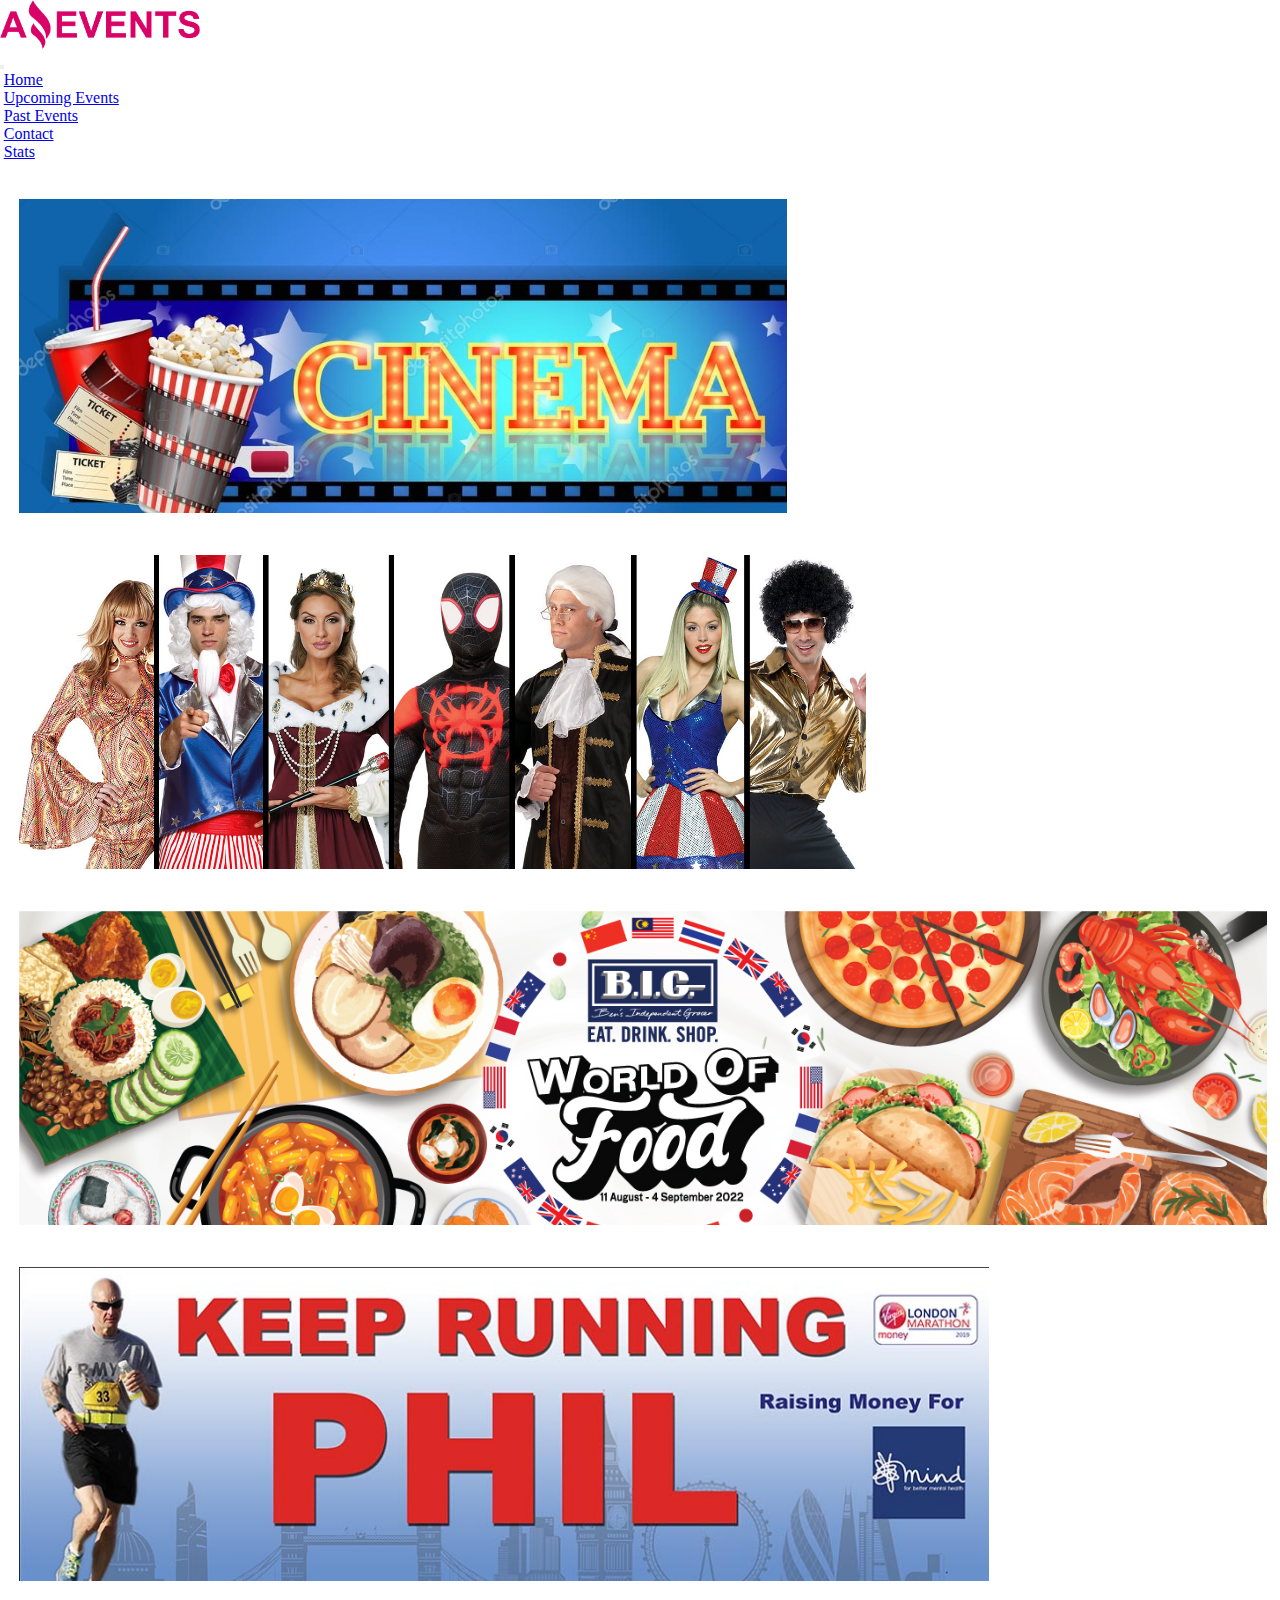
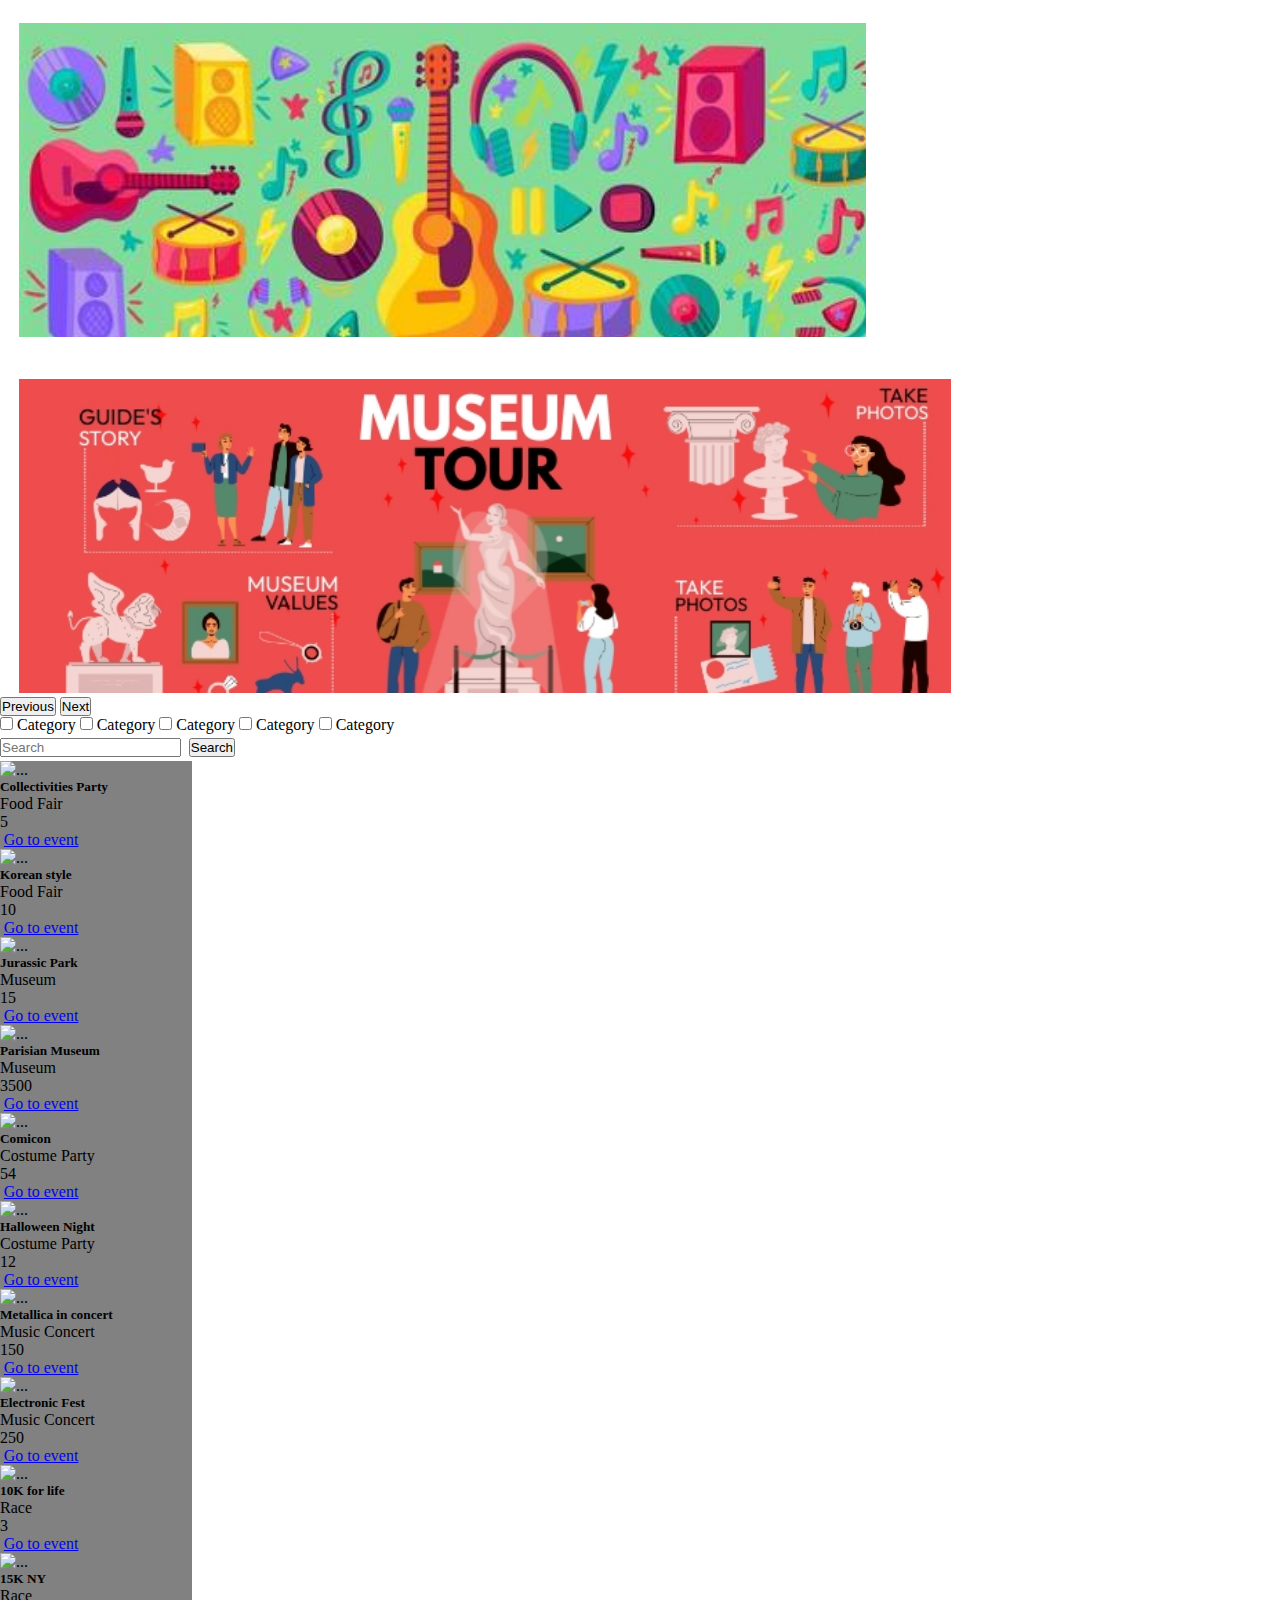
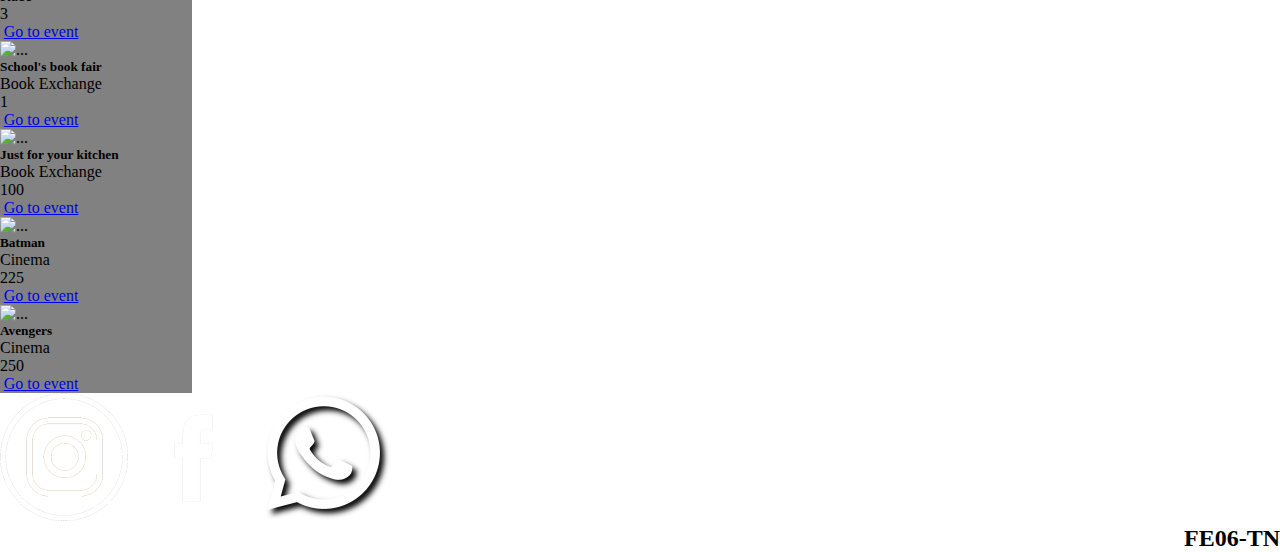
==== index.html @ b4ef026f "Commit inicial" ====
<!DOCTYPE html>
<html lang="en">
    <head>
        <meta charset="UTF-8">
        <meta http-equiv="X-UA-Compatible" content="IE=edge">
        <meta name="viewport" content="width=device-width, initial-scale=1.0">
        <title>Home</title>
        <link rel="stylesheet" href="./assets/styles/style.css">
        <link rel="shortcut icon"
            href="./assets/images/Logo Amazing Events.ico"
            type="image/x-icon">
        <link
            href="https://cdn.jsdelivr.net/npm/bootstrap@5.3.0-alpha1/dist/css/bootstrap.min.css"
            rel="stylesheet"
            integrity="sha384-GLhlTQ8iRABdZLl6O3oVMWSktQOp6b7In1Zl3/Jr59b6EGGoI1aFkw7cmDA6j6gD"
            crossorigin="anonymous">
    </head>
    <body>
        <header>
            <div class="container-fluid d-flex justify-content-around p-5
                bg-secondary">
                <img class="logo" src="./assets/images/Logo Amazing Events.png"
                    alt="">
                <nav class="navbar navbar-expand-lg navbar-light">
                    <div class="container">
                        <button class="navbar-toggler" type="button"
                            data-bs-toggle="collapse"
                            data-bs-target="#navbarSupportedContent"
                            aria-controls="navbarSupportedContent"
                            aria-expanded="false" aria-label="Toggle
                            navigation">
                            <span class="navbar-toggler-icon"></span>
                        </button>
                        <div class="collapse navbar-collapse"
                            id="navbarSupportedContent">
                            <ul class="navbar-nav">
                                <li class="nav-item">
                                    <a class="btn btn-primary"
                                        aria-current="page" role="button"
                                        href="/index.html">Home</a>
                                </li>
                                <li class="nav-item">
                                    <a class="btn btn-primary"
                                        aria-current="page" role="button"
                                        href="../pages/upcomingevents.html">Upcoming
                                        Events</a>
                                </li>
                                <li class="nav-item">
                                    <a class="btn btn-primary"
                                        aria-current="page" role="button"
                                        href="../pages/pastevents.html">Past
                                        Events</a>
                                </li>
                                <li class="nav-item">
                                    <a class="btn btn-primary"
                                        aria-current="page" role="button"
                                        href="../pages/contact.html">Contact</a>
                                </li>
                                <li class="nav-item">
                                    <a class="btn btn-primary"
                                        aria-current="page" role="button"
                                        href="../pages/stats.html">Stats</a>
                                </li>
                            </ul>
                        </div>
                    </div>
                </nav>
            </div>
        </header>
        <div class="container-fluid">
            <div id="carouselAEvents" class="carousel slide">
                <div class="carousel-inner">
                    <div class="carousel-item active">
                        <img src="./assets/images/cinemabanner.jpg"
                            class="d-block
                            w-100"
                            alt="...">
                    </div>
                    <div class="carousel-item">
                        <img src="./assets/images/costumebanner.jpg"
                            class="d-block
                            w-100" alt="...">
                    </div>
                    <div class="carousel-item">
                        <img src="./assets/images/foodfairbanner.jpg"
                            class="d-block
                            w-100" alt="...">
                    </div>
                    <div class="carousel-item">
                        <img src="./assets/images/marathonbanner.jpg"
                            class="d-block
                            w-100" alt="...">
                    </div>
                    <div class="carousel-item">
                        <img src="./assets/images/musicbanner.jpg"
                            class="d-block
                            w-100" alt="...">
                    </div>
                    <div class="carousel-item">
                        <img src="./assets/images/museumbanner.jpg"
                            class="d-block
                            w-100" alt="...">
                    </div>
                </div>
                <button class="carousel-control-prev" type="button"
                    data-bs-target="#carouselAEvents" data-bs-slide="prev">
                    <span class="carousel-control-prev-icon"
                        aria-hidden="true"></span>
                    <span class="visually-hidden">Previous</span>
                </button>
                <button class="carousel-control-next" type="button"
                    data-bs-target="#carouselAEvents" data-bs-slide="next">
                    <span class="carousel-control-next-icon"
                        aria-hidden="true"></span>
                    <span class="visually-hidden">Next</span>
                </button>
            </div>
        </div>
        <div class="container-fluid d-flex justify-content-around">
            <div class="Filters">
                <div class="row p-2">
                    <div class="col-6">
                        <form class="d-flex gap-2" action="./showData.js"
                            method="get">
                            <input type="checkbox" id="category1"
                                name="category1">
                            <label for="category1">Category</label>
                            <input type="checkbox" id="category2"
                                name="category2">
                            <label for="category2">Category</label>
                            <input type="checkbox" id="category3"
                                name="category3">
                            <label for="category3">Category</label>
                            <input type="checkbox" id="category4"
                                name="category4">
                            <label for="category4">Category</label>
                            <input type="checkbox" id="category5"
                                name="category5">
                            <label for="category5">Category</label>
                        </form>
                    </div>
                </div>
            </div>
            <div class="row p-2">
                <nav class="navbar navbar-expand-lg">
                    <div class="container-fluid">
                        <form class="d-flex">
                            <input class="form-control me-2" type="search"
                                placeholder="Search" aria-label="Search">
                            <button class="btn btn-outline-success"
                                type="submit">Search</button>
                        </form>
                    </div>
                </nav>
            </div>
        </div>
        <div class="mx-auto d-flex">
                <div class="cardstyle">
                    <div class="row row-cols-12 row-cols-md-2 gap-4 m-4"
                        id="cardcontainer">
                    </div>
                </div>
            </div>
        <footer>
            <div class="container-fluid">
                <div class="row p-5 bg-secondary">
                    <div class=" col-6">
                        <div>
                            <img src="./assets/images/instagram.ico"
                                alt="instagram"
                                class="rounded-circle">
                            <img src="./assets/images/facebook.ico"
                                alt="facebook"
                                class="rounded-circle">
                            <img src="./assets/images/whatsapp.ico"
                                alt="whatsapp"
                                class="rounded-circle">
                        </div>
                    </div>
                    <div class="col-6">
                        <div class="col-6">
                            <h2 class="cohort">FE06-TN</h2>
                        </div>
                    </div>
                </div>
            </div>
        </footer>
        <script
            src="https://cdn.jsdelivr.net/npm/bootstrap@5.3.0-alpha1/dist/js/bootstrap.bundle.min.js"
            integrity="sha384-w76AqPfDkMBDXo30jS1Sgez6pr3x5MlQ1ZAGC+nuZB+EYdgRZgiwxhTBTkF7CXvN"
            crossorigin="anonymous"></script>
        <script src="./assets/js/index.js"></script>
    </body>
</html>
---- assets/styles/style.css ----
* {
    margin: 0;
    padding: 0;
    box-sizing: border-box;
}

.logo{
    width: 200px;
}

header {
    min-height: 50px;
}

/**Carousel**/

.carousel-item > img {
    height: 22rem;
    object-position: 0.5cm 1cm;
}

/**CARDS**/

#cardcontainer {
    width: 100%;
}

.card {
    padding: 0 !important;
    width: 15% !important;
    background-color: rgb(129, 129, 129) !important;
}

.cardstyle {
    width: 100%;
}

.card-img-top{
    width: 100%;
    height: 150px;
}

.stylecard {
    flex-wrap: nowrap !important;
}


/**FOOTER**/
.rounded-circle {
    width: 10%;
    height: 10%;
}

.cohort {
    text-align: end;
}

/**table**/
table {
    font-weight: bold;
    text-align: center;
    font-family: 'Times New Roman', Times, serif;
}

.tablecat{
    text-align: center;
}

.tabletitle{
    text-align: center;
    font-weight: 500;
    font-family: 'Times New Roman', Times, serif;
    font-size: large;
}

/**tarjetas grandes**/

.rounded-start {
    width: 100%;
    height: 4rem;
}

/**buttons**/

.btn {
    margin: 0.1cm;
}
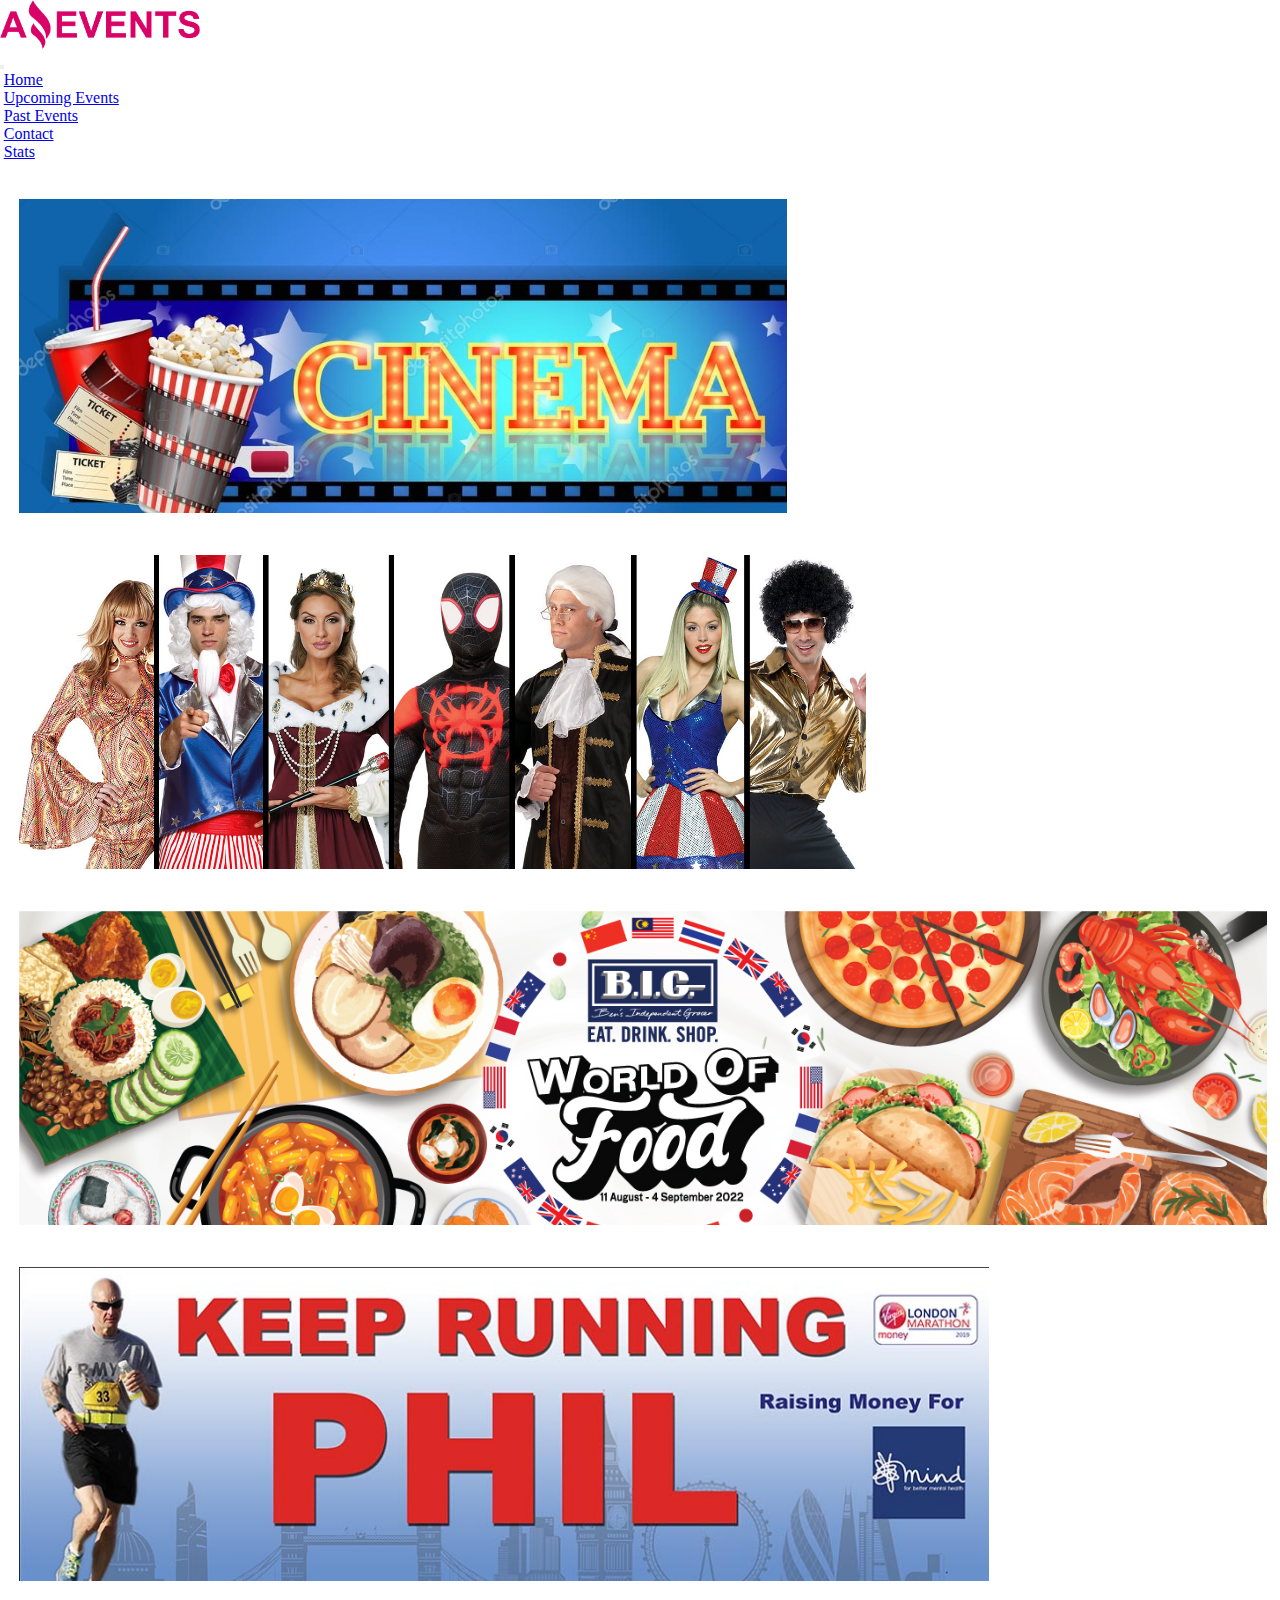
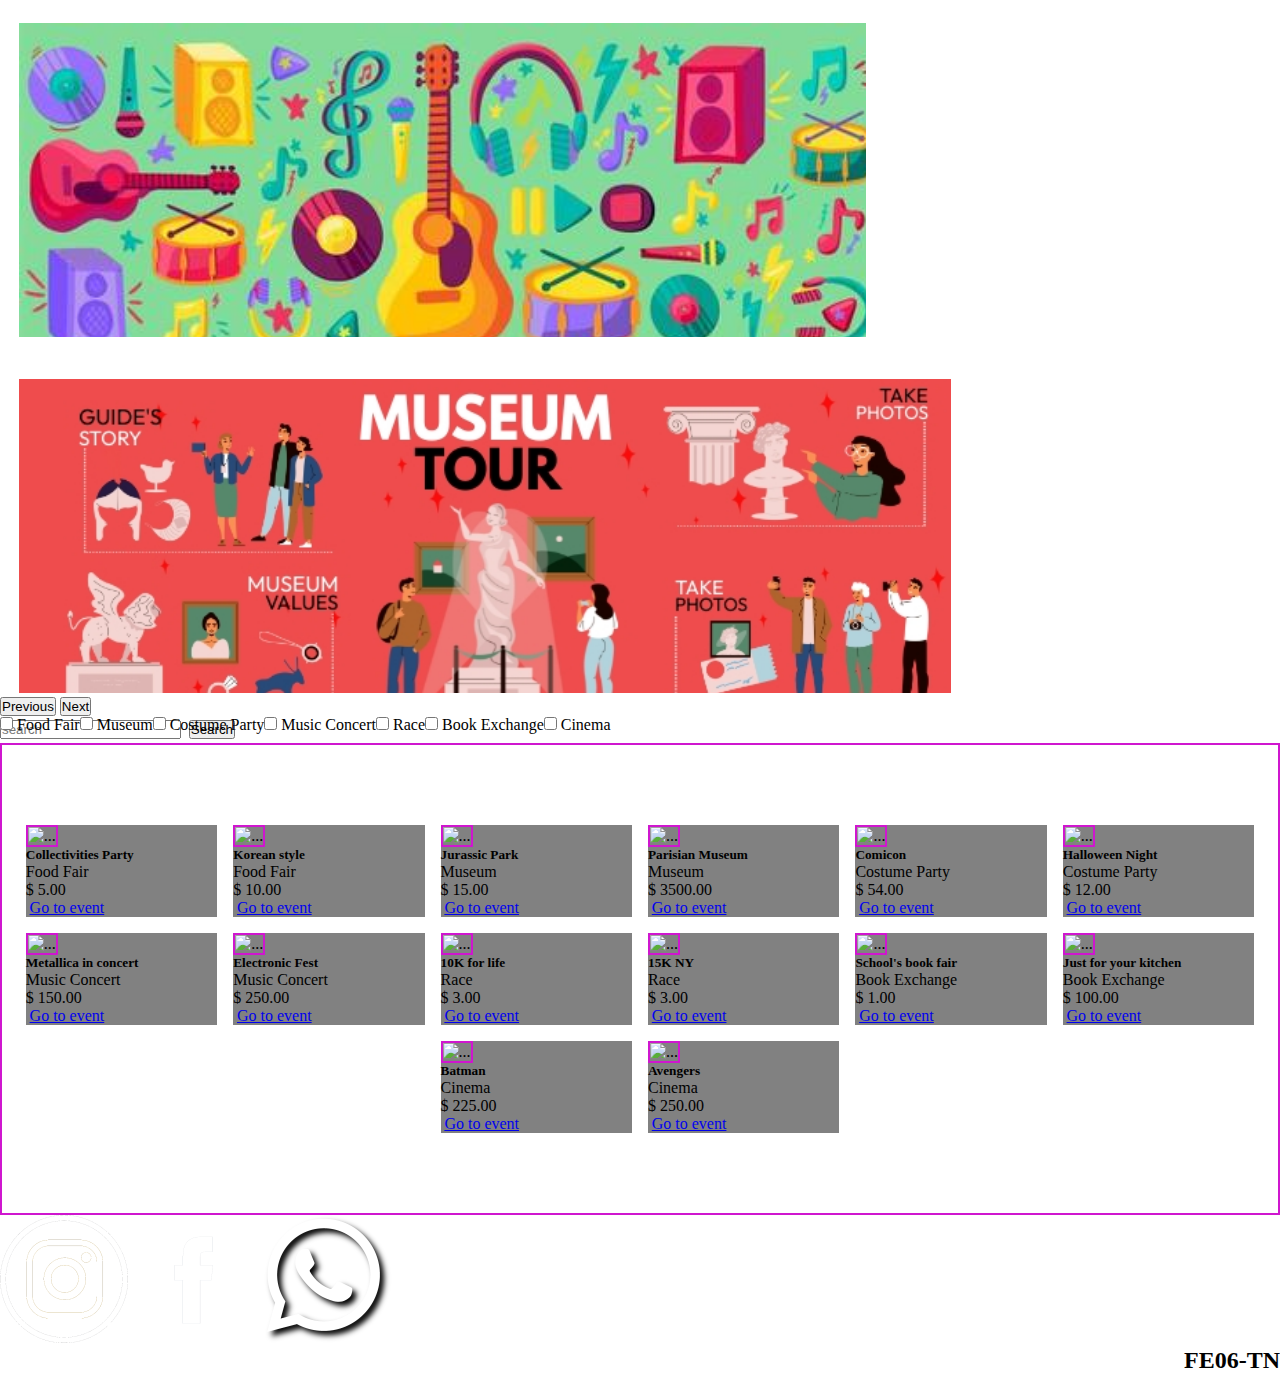
==== commit 47b7672d: "Filtros dinámicos y URLsearchparams" ====
--- a/index.html
+++ b/index.html
@@ -7,7 +7,7 @@
         <title>Home</title>
         <link rel="stylesheet" href="./assets/styles/style.css">
         <link rel="shortcut icon"
-            href="./assets/images/Logo Amazing Events.ico"
+            href="./assets/images/Logo%20Amazing%20Events.ico"
             type="image/x-icon">
         <link
             href="https://cdn.jsdelivr.net/npm/bootstrap@5.3.0-alpha1/dist/css/bootstrap.min.css"
@@ -19,7 +19,8 @@
         <header>
             <div class="container-fluid d-flex justify-content-around p-5
                 bg-secondary">
-                <img class="logo" src="./assets/images/Logo Amazing Events.png"
+                <img class="logo"
+                    src="./assets/images/Logo%20Amazing%20Events.png"
                     alt="">
                 <nav class="navbar navbar-expand-lg navbar-light">
                     <div class="container">
@@ -117,27 +118,10 @@
             </div>
         </div>
         <div class="container-fluid d-flex justify-content-around">
-            <div class="Filters">
+            <div class="container">
                 <div class="row p-2">
                     <div class="col-6">
-                        <form class="d-flex gap-2" action="./showData.js"
-                            method="get">
-                            <input type="checkbox" id="category1"
-                                name="category1">
-                            <label for="category1">Category</label>
-                            <input type="checkbox" id="category2"
-                                name="category2">
-                            <label for="category2">Category</label>
-                            <input type="checkbox" id="category3"
-                                name="category3">
-                            <label for="category3">Category</label>
-                            <input type="checkbox" id="category4"
-                                name="category4">
-                            <label for="category4">Category</label>
-                            <input type="checkbox" id="category5"
-                                name="category5">
-                            <label for="category5">Category</label>
-                        </form>
+                        <div id="checkboxes"></div>
                     </div>
                 </div>
             </div>
@@ -146,7 +130,8 @@
                     <div class="container-fluid">
                         <form class="d-flex">
                             <input class="form-control me-2" type="search"
-                                placeholder="Search" aria-label="Search">
+                                placeholder="search" id="search"
+                                aria-label="Search">
                             <button class="btn btn-outline-success"
                                 type="submit">Search</button>
                         </form>
@@ -155,12 +140,12 @@
             </div>
         </div>
         <div class="mx-auto d-flex">
-                <div class="cardstyle">
-                    <div class="row row-cols-12 row-cols-md-2 gap-4 m-4"
-                        id="cardcontainer">
-                    </div>
+            <div class="cardstyle">
+                <div class="row row-cols-12 row-cols-md-2 gap-4 m-4"
+                    id="cardcontainer">
                 </div>
             </div>
+        </div>
         <footer>
             <div class="container-fluid">
                 <div class="row p-5 bg-secondary">
@@ -189,6 +174,7 @@
             src="https://cdn.jsdelivr.net/npm/bootstrap@5.3.0-alpha1/dist/js/bootstrap.bundle.min.js"
             integrity="sha384-w76AqPfDkMBDXo30jS1Sgez6pr3x5MlQ1ZAGC+nuZB+EYdgRZgiwxhTBTkF7CXvN"
             crossorigin="anonymous"></script>
-        <script src="./assets/js/index.js"></script>
+        <script type="module" src="./assets/js/data.js"></script>
+        <script type="module" src="./assets/js/index.js"></script>
     </body>
 </html>--- a/assets/styles/style.css
+++ b/assets/styles/style.css
@@ -21,8 +21,17 @@
 
 /**CARDS**/
 
+#card {
+    background-color: rgb(129, 129, 129) !important;
+}
+
 #cardcontainer {
-    width: 100%;
+    display: flex;
+    gap: 1rem;
+    flex-wrap: wrap;
+    align-items: center;
+    justify-content: center;
+    padding: 5rem 0;
 }
 
 .card {
@@ -32,18 +41,23 @@
 }
 
 .cardstyle {
+    border: 2px solid rgb(207, 22, 207);
     width: 100%;
+    display: flex;
+    justify-content: center;
+    flex-direction: column;
 }
 
 .card-img-top{
+    border: 2px solid rgb(207, 22, 207);
     width: 100%;
     height: 150px;
 }
 
 .stylecard {
+    border: 2px solid rgb(207, 22, 207);
     flex-wrap: nowrap !important;
 }
-
 
 /**FOOTER**/
 .rounded-circle {
@@ -78,6 +92,7 @@
 .rounded-start {
     width: 100%;
     height: 4rem;
+    background-color: rgb(129, 129, 129) !important;
 }
 
 /**buttons**/
@@ -86,3 +101,25 @@
     margin: 0.1cm;
 }
 
+#checkboxes {
+    display: flex;
+    white-space: nowrap;
+    position: absolute;
+}
+
+#card-big {
+    border: 2px solid rgb(207, 22, 207);
+    background-color: rgb(129, 129, 129) !important;
+    display: flex;
+    gap: 2;
+    border-radius: 50%;
+    padding: 3cm;
+    justify-content: center;
+    align-items: center;;
+}
+
+#card{
+    border: 2px solid rgb(207, 22, 207);
+    width: 100%;
+    height: 150px;
+}